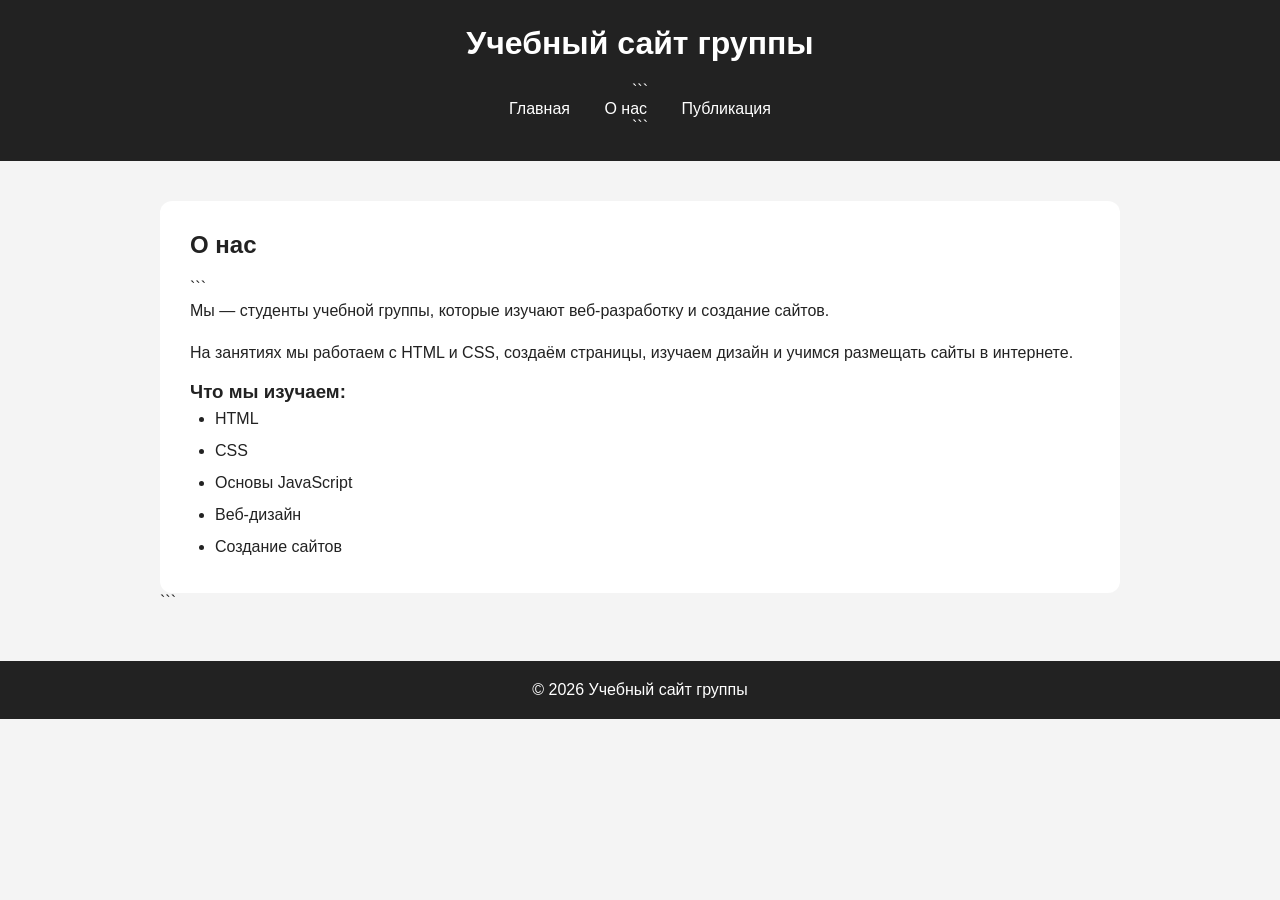
==== burmalda/about.html @ 21c8ceda "first commit" ====
<!DOCTYPE html>

<html lang="ru">
<head>
    <meta charset="UTF-8">
    <meta name="viewport" content="width=device-width, initial-scale=1.0">
    <title>О нас</title>
    <link rel="stylesheet" href="style.css">
</head>
<body>

<header>
    <h1>Учебный сайт группы</h1>

```
<nav>
    <a href="index.html">Главная</a>
    <a href="about.html">О нас</a>
    <a href="post.html">Публикация</a>
</nav>
```

</header>

<main>
    <section class="info">
        <h2>О нас</h2>

```
    <p>
        Мы — студенты учебной группы, которые изучают
        веб-разработку и создание сайтов.
    </p>

    <p>
        На занятиях мы работаем с HTML и CSS, создаём
        страницы, изучаем дизайн и учимся размещать
        сайты в интернете.
    </p>

    <h3>Что мы изучаем:</h3>

    <ul>
        <li>HTML</li>
        <li>CSS</li>
        <li>Основы JavaScript</li>
        <li>Веб-дизайн</li>
        <li>Создание сайтов</li>
    </ul>
</section>
```

</main>

<footer>
    <p>© 2026 Учебный сайт группы</p>
</footer>

</body>
</html>
---- burmalda/style.css ----
* {
  box-sizing: border-box;
  margin: 0;
  padding: 0;
  }

body {
font-family: Arial, sans-serif;
background: #f4f4f4;
color: #222;
}

header {
background: #222;
color: white;
padding: 25px;
text-align: center;
}

header h1 {
margin-bottom: 20px;
}

nav a {
color: white;
text-decoration: none;
margin: 0 15px;
}

nav a:hover {
text-decoration: underline;
}

main {
max-width: 1000px;
margin: 40px auto;
padding: 0 20px;
}

.hero {
background: white;
padding: 60px 30px;
text-align: center;
border-radius: 12px;
margin-bottom: 30px;
}

.hero h2 {
font-size: 36px;
margin-bottom: 15px;
}

.info {
background: white;
padding: 30px;
border-radius: 12px;
margin-top: 30px;
}

.info h2 {
margin-bottom: 20px;
}

.info p {
line-height: 1.7;
margin-bottom: 15px;
}

.gallery {
display: flex;
gap: 20px;
margin-top: 20px;
}

.gallery img {
width: 33.33%;
height: 220px;
object-fit: cover;
border-radius: 10px;
}

.button {
display: inline-block;
background: #222;
color: white;
text-decoration: none;
padding: 12px 20px;
border-radius: 6px;
margin-top: 10px;
}

.button:hover {
background: #444;
}

.post-image {
width: 100%;
max-height: 400px;
object-fit: cover;
border-radius: 10px;
margin-bottom: 20px;
}

.date {
color: #777;
}

ul {
margin-left: 25px;
line-height: 2;
}

footer {
background: #222;
color: white;
text-align: center;
padding: 20px;
margin-top: 50px;
}
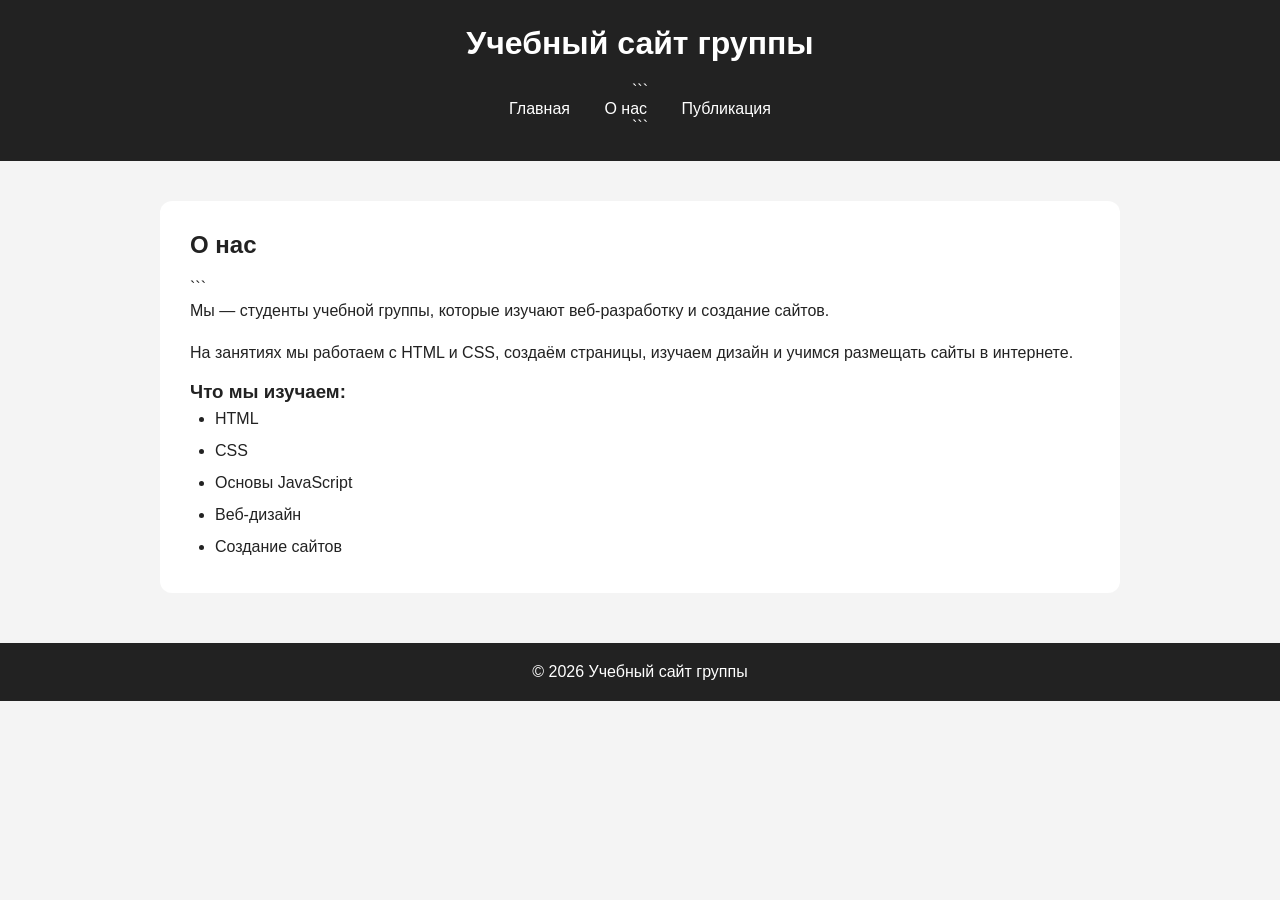
==== commit 64d3df00: "Соснули хуйца" ====
--- a/burmalda/about.html
+++ b/burmalda/about.html
@@ -48,7 +48,7 @@
         <li>Создание сайтов</li>
     </ul>
 </section>
-```
+
 
 </main>
 
